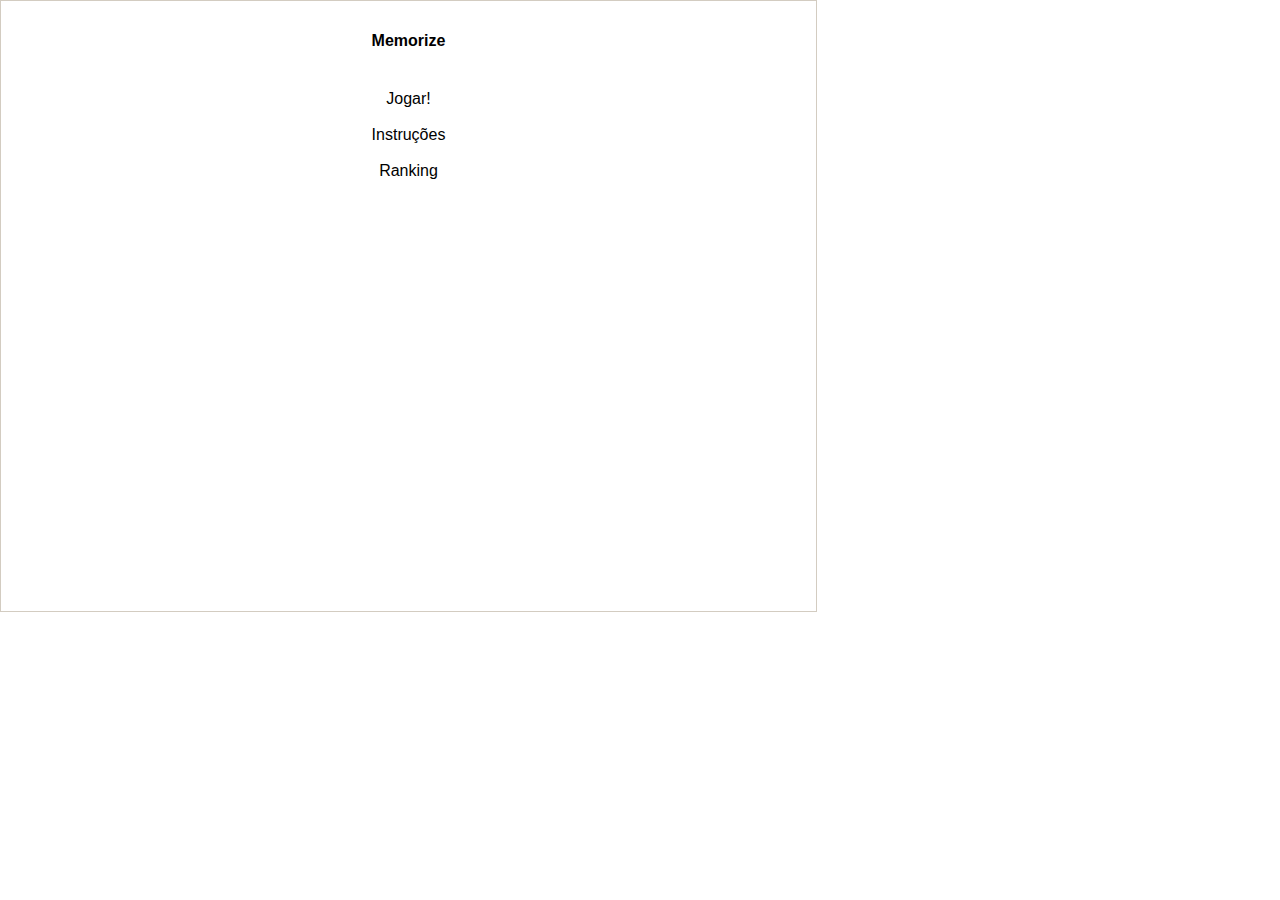
==== memorize.html @ 39c3dc99 "Update GH-Pages." ====
<!DOCTYPE html>
<html>
	<head>
		<title>Memorize</title>
		<meta http-equiv="Content-Type" content="text/html; charset=utf-8" />
		<link rel="stylesheet" type="text/css" href="css/css.css"></style>
		<script type="text/javascript" src="js/utils.js"></script>
		<script type="text/javascript" src="js/jogo.js"></script>
		<script type="text/javascript" src="js/js.js"></script>
	</head>
	<body>
		<div id="tela-inicial" class="Tela Show">
			<h4>Memorize</h4>
			<br />
			<div id="tela-inicial-bt-jogar" class="Bt">Jogar!</div>
			<br />
			<div id="tela-inicial-bt-instrucoes" class="Bt">Instru&ccedil;&otilde;es</div>
			<br />
			<div id="tela-inicial-bt-ranking" class="Bt">Ranking</div>
		</div>
		<div id="tela-jogo" class="Tela Hide">
			<div>Fase: <span id="display-fase">?</span></div>
			<br />
			<div id="display-clicks">
				<div class="HandClick"></div>
			</div>
			<div id="display-fim-do-jogo" class="Hide">
				<b>Fim do jogo!</b><br />
				<br />
				Voc&ecirc; errou a <span id="display-erros">?</span> <span id="display-erros-palavra-posicao">?</span>.<br />
				Deseja <a href="#jogar" id="tela-jogo-bt-jogar-novamente">jogar novamente</a> ou <a href="#ultima-jogada" id="tela-jogo-bt-ultima-jogada">rever a sua &uacute;ltima jogada</a>?
			</div>
			<div id="display-voce-acertou" class="Hide">
				Parab&eacute;ns, voc&ecirc; acertou! Pr&oacute;xima fase...
			</div>
			<br clear="all" />
			<div id="main-board"></div>
			<br />
			<div>Tempo: <span id="display-tempo">?</span></div>
		</div>
		<div id="tela-instrucoes" class="Tela Hide">
			<h4>Como Jogar</h4>
			Memorize as casas numeradas na ordem em que elas aparecem.<br />
			<br />
			<div id="tela-instrucoes-bt-voltar" class="Bt">voltar</div>
		</div>
		<div id="tela-ranking" class="Tela Hide">
			<h4>Ranking</h4>
			<table id="ranking-table" border="1" cellpading="4" cellspacing="0">
				<tr>
					<th>Nome</th>
					<th>Fase</th>
					<th>Tempo</th>
				</tr>
			</table>
			<br />
			<div id="tela-ranking-bt-voltar" class="Bt">voltar</div>
		</div>
	</body>
</html>
---- css/css.css ----
body, html {
	margin: 0;
	padding: 0;
}
a {
	text-decoration: none;
}

h3, h4, div {
	font-family: Arial, Verdana;
}

table#main-table {
	border: 1px solid #d3ccc1;
	margin: auto;
}

table#main-table td {
	vertical-align: middle;
	text-align: center;
	font-size: 2.5em;
	text-shadow: 3px 3px 4px #d3ccc1;
	border: 1px solid transparent;
	color: black;
}

td.Clicavel:hover {
	border: 1px dotted #d3ccc1;
}

table#main-table td.ClickErrado {
	color: red;
}

table#main-table td.ClickCerto {
	color: blue;
}

.Show {
	display: default;
}
.Hide {
	display: none;
}

div.Bt, .Clicavel {
	cursor: pointer;
}

div.Bt:hover {
	text-decoration: underline;
}

.Clicavel:hover, a:hover {
	text-decoration: underline;
}

div.Tela {
	border: 1px solid #d3ccc1;
	width: 795px;
	min-height: 590px;
	text-align: center;
	padding: 10px;
}

div.HandClick {
	float: left;
	width: 50px;
	height: 72px;
	background-image: url(../img/hand-click.png);
}
div.ClickOn {
	float: left;
	width: 50px;
	height: 72px;
	background-image: url(../img/click-on.png);
}
div.ClickOff {
	float: left;
	width: 50px;
	height: 72px;
	background-image: url(../img/click-off.png);
}

#ranking-table {
	border-collapse: collapse;
}

#ranking-table td, #ranking-table th {
	padding: 4px;
}

#ranking-table td {
	text-align: left;
}
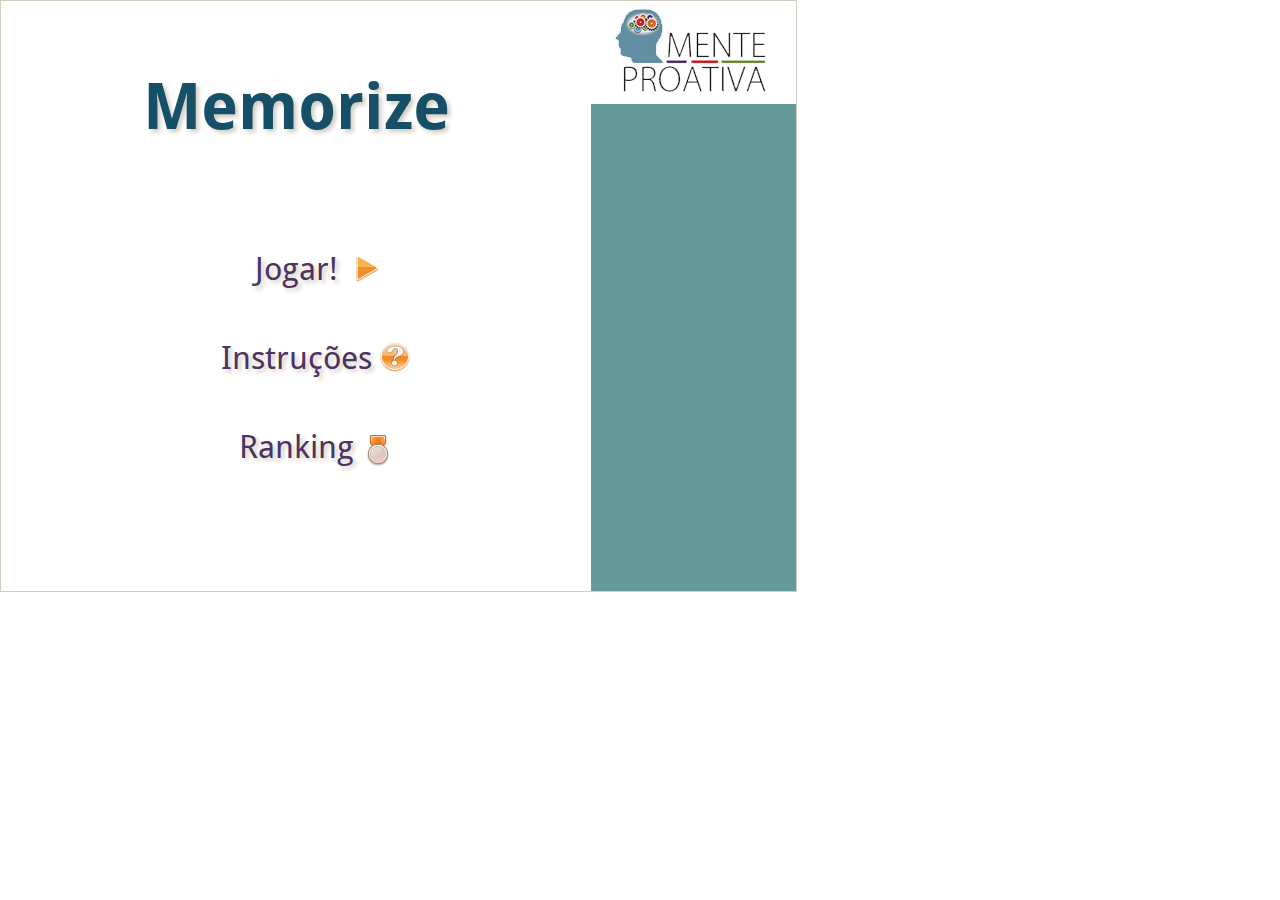
==== commit 677d65f2: "Layout tela inicial." ====
--- a/memorize.html
+++ b/memorize.html
@@ -10,7 +10,8 @@
 	</head>
 	<body>
 		<div id="tela-inicial" class="Tela Show">
-			<h4>Memorize</h4>
+			<h1>Memorize</h1>
+			<br />
 			<br />
 			<div id="tela-inicial-bt-jogar" class="Bt">Jogar!</div>
 			<br />
@@ -56,6 +57,12 @@
 			<br />
 			<div id="tela-ranking-bt-voltar" class="Bt">voltar</div>
 		</div>
+		<div class="SideBar">
+			<img src="./img/mente-proativa.png" width="196" height="99" />
+			<div class="SideBarBG">
+				
+			<div>
+		</div>
 	</body>
 </html>
 
--- a/css/css.css
+++ b/css/css.css
@@ -1,13 +1,31 @@
+@import url(../fonts/Droid-Sans_400-700.css);
+
 body, html {
 	margin: 0;
 	padding: 0;
 }
+
+body {
+	border: 1px solid #d3ccc1;
+	width: 795px;
+	min-height: 590px;
+}
+
 a {
 	text-decoration: none;
 }
 
-h3, h4, div {
-	font-family: Arial, Verdana;
+h1, div, span, td {
+	font-family: 'Droid Sans', sans-serif;
+	color: #4c3360;
+}
+
+h1 {
+	font-size: 4em;
+	font-weight: bold;
+	text-shadow: 3px 3px 4px #d3ccc1;
+	color: #164F68;
+	padding: 25px;
 }
 
 table#main-table {
@@ -43,12 +61,42 @@
 	display: none;
 }
 
+div.Bt {
+	text-shadow: 3px 3px 4px #d3ccc1;
+	font-size: 2em;
+	height: 70px;
+	margin: auto;
+	background-repeat: no-repeat;
+	background-position: right;
+}
+
 div.Bt, .Clicavel {
 	cursor: pointer;
 }
 
 div.Bt:hover {
-	text-decoration: underline;
+	color: gray;	
+}
+
+div.Bt#tela-inicial-bt-jogar {
+	background-image: url(../img/play.png);
+	background-position-y: 2px;
+	width: 170px;
+}
+
+div.Bt#tela-inicial-bt-jogar:hover {
+}
+
+div.Bt#tela-inicial-bt-instrucoes {
+	background-image: url(../img/instrucoes.png);
+	background-position-y: 2px;
+	width: 230px;
+}
+
+div.Bt#tela-inicial-bt-ranking {
+	background-image: url(../img/ranking.png);
+	background-position-y: 6px;
+	width: 195px;
 }
 
 .Clicavel:hover, a:hover {
@@ -56,11 +104,21 @@
 }
 
 div.Tela {
-	border: 1px solid #d3ccc1;
-	width: 795px;
-	min-height: 590px;
+	float: left;
 	text-align: center;
-	padding: 10px;
+	width: 590px;
+	/* border: 1px dotted #d3ccc1; */
+}
+
+div.SideBar {
+	float: left;
+	text-align: left;
+}
+
+div.SideBarBG {
+	background-color: #669999;
+	min-height: 487px;
+	width: 205px;
 }
 
 div.HandClick {
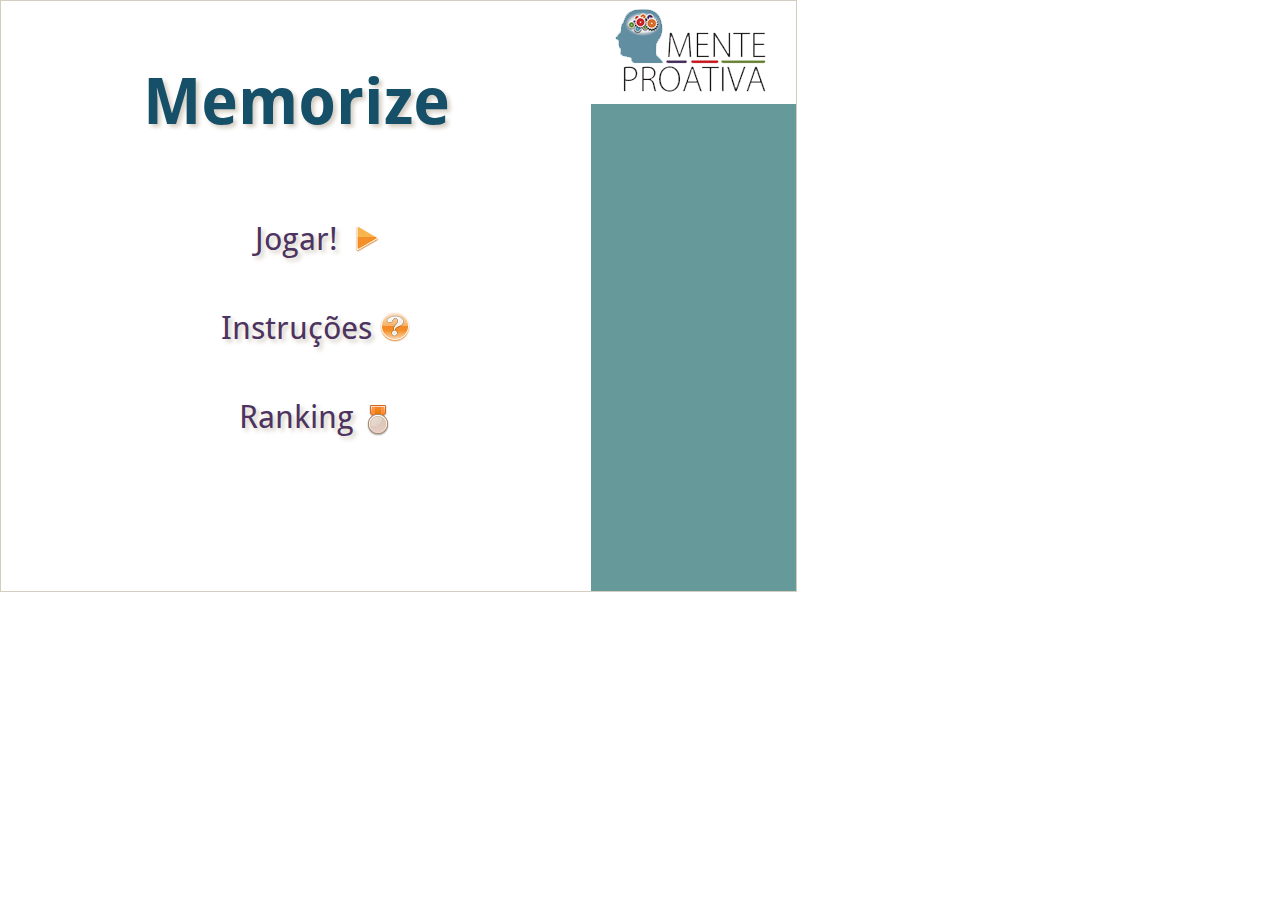
==== commit 03ed62d6: "Restante do layout." ====
--- a/memorize.html
+++ b/memorize.html
@@ -20,16 +20,13 @@
 			<div id="tela-inicial-bt-ranking" class="Bt">Ranking</div>
 		</div>
 		<div id="tela-jogo" class="Tela Hide">
-			<div>Fase: <span id="display-fase">?</span></div>
-			<br />
-			<div id="display-clicks">
-				<div class="HandClick"></div>
-			</div>
+			<h2>Fase: <span id="display-fase">?</span></h2>
+			<div id="display-clicks"></div>
 			<div id="display-fim-do-jogo" class="Hide">
-				<b>Fim do jogo!</b><br />
-				<br />
-				Voc&ecirc; errou a <span id="display-erros">?</span> <span id="display-erros-palavra-posicao">?</span>.<br />
-				Deseja <a href="#jogar" id="tela-jogo-bt-jogar-novamente">jogar novamente</a> ou <a href="#ultima-jogada" id="tela-jogo-bt-ultima-jogada">rever a sua &uacute;ltima jogada</a>?
+				<p><b>Fim do jogo!</b></p>
+				<p class="P-Small">
+					Voc&ecirc; errou a <span id="display-erros">?</span> <span id="display-erros-palavra-posicao">?</span>.
+				</p>
 			</div>
 			<div id="display-voce-acertou" class="Hide">
 				Parab&eacute;ns, voc&ecirc; acertou! Pr&oacute;xima fase...
@@ -40,13 +37,13 @@
 			<div>Tempo: <span id="display-tempo">?</span></div>
 		</div>
 		<div id="tela-instrucoes" class="Tela Hide">
-			<h4>Como Jogar</h4>
-			Memorize as casas numeradas na ordem em que elas aparecem.<br />
+			<h1>Como Jogar</h1>
+			<p>Memorize as casas numeradas na ordem em que elas aparecem.</p>
 			<br />
 			<div id="tela-instrucoes-bt-voltar" class="Bt">voltar</div>
 		</div>
 		<div id="tela-ranking" class="Tela Hide">
-			<h4>Ranking</h4>
+			<h1>Ranking</h1>
 			<table id="ranking-table" border="1" cellpading="4" cellspacing="0">
 				<tr>
 					<th>Nome</th>
@@ -60,7 +57,15 @@
 		<div class="SideBar">
 			<img src="./img/mente-proativa.png" width="196" height="99" />
 			<div class="SideBarBG">
-				
+				<p class="P-Small">
+					<a href="#jogar" class="Hide" id="tela-jogo-bt-jogar-novamente">Jogar de novo?</a>
+				</p>
+				<p class="P-Small">
+					<a href="#ultima-jogada" class="Hide" id="tela-jogo-bt-ultima-jogada">Rever a jogada?</a>
+				</p>
+				<p class="P-Small">
+					<a href="#ranking" class="Hide" id="side-bar-bt-ranking">Ranking</a>
+				</p>
 			<div>
 		</div>
 	</body>
--- a/css/css.css
+++ b/css/css.css
@@ -3,6 +3,7 @@
 body, html {
 	margin: 0;
 	padding: 0;
+	background-color: #fff;
 }
 
 body {
@@ -15,9 +16,17 @@
 	text-decoration: none;
 }
 
-h1, div, span, td {
+h1, h2, div, span, td, a {
 	font-family: 'Droid Sans', sans-serif;
 	color: #4c3360;
+}
+
+p {
+	font-size: 2em;
+}
+
+p.P-Small {
+	font-size: 1.25em;
 }
 
 h1 {
@@ -25,7 +34,13 @@
 	font-weight: bold;
 	text-shadow: 3px 3px 4px #d3ccc1;
 	color: #164F68;
-	padding: 25px;
+}
+
+h2 {
+	font-size: 2em;
+	font-weight: bold;
+	text-shadow: 3px 3px 4px #d3ccc1;
+	color: #164F68;
 }
 
 table#main-table {
@@ -99,15 +114,11 @@
 	width: 195px;
 }
 
-.Clicavel:hover, a:hover {
-	text-decoration: underline;
-}
-
 div.Tela {
 	float: left;
 	text-align: center;
-	width: 590px;
-	/* border: 1px dotted #d3ccc1; */
+	width: 550px;
+	padding: 20px;
 }
 
 div.SideBar {
@@ -117,26 +128,21 @@
 
 div.SideBarBG {
 	background-color: #669999;
-	min-height: 487px;
-	width: 205px;
+	min-height: 413px;
+	padding: 64px 10px 10px 10px;
+	width: 185px;
 }
 
-div.HandClick {
-	float: left;
-	width: 50px;
-	height: 72px;
-	background-image: url(../img/hand-click.png);
-}
 div.ClickOn {
 	float: left;
-	width: 50px;
-	height: 72px;
+	width: 40px;
+	height: 40px;
 	background-image: url(../img/click-on.png);
 }
 div.ClickOff {
 	float: left;
-	width: 50px;
-	height: 72px;
+	width: 40px;
+	height: 40px;
 	background-image: url(../img/click-off.png);
 }
 
@@ -151,3 +157,7 @@
 #ranking-table td {
 	text-align: left;
 }
+
+#main-board {
+	padding-top: 12px;
+}
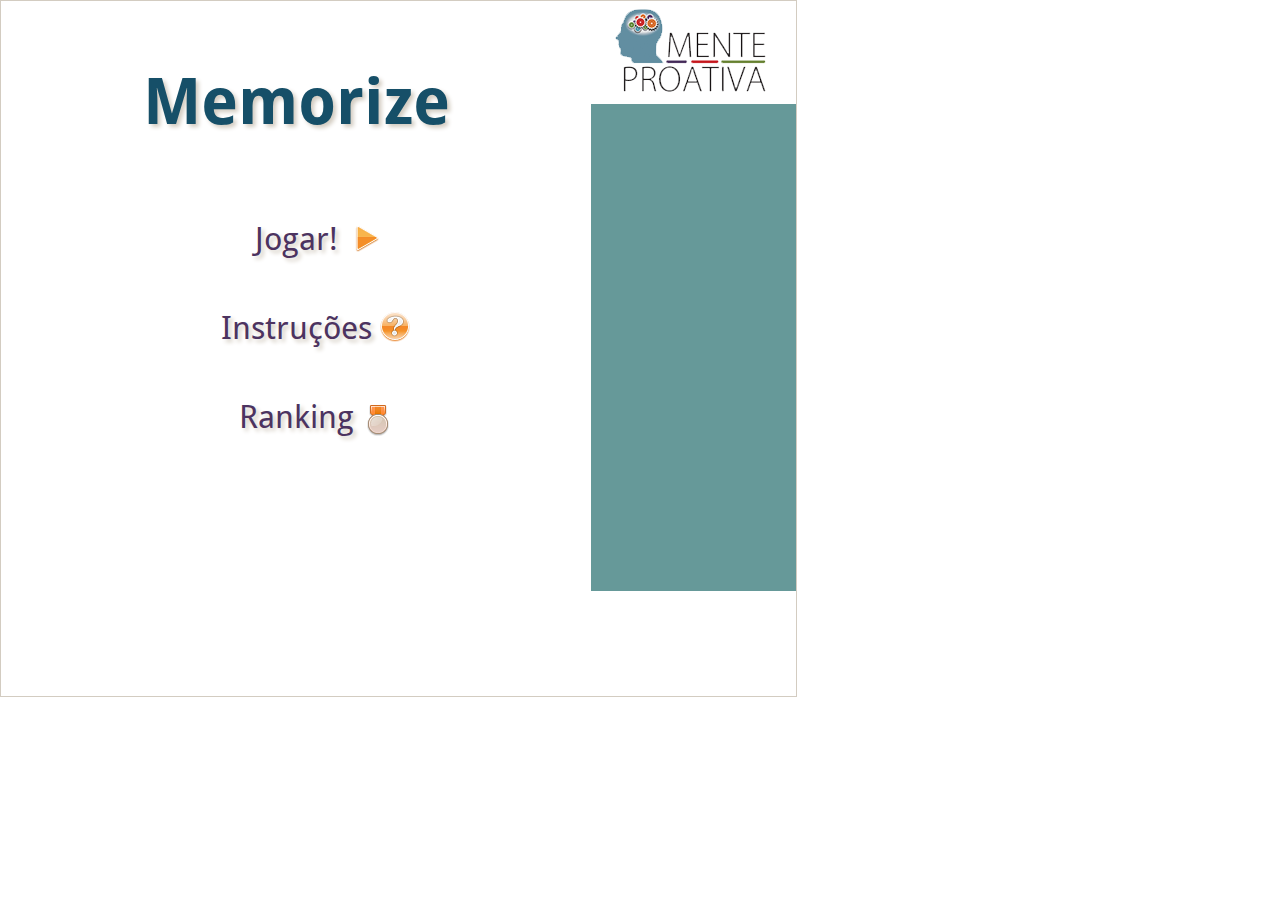
==== commit 9c1d03b5: "Melhorias layout." ====
--- a/memorize.html
+++ b/memorize.html
@@ -57,14 +57,12 @@
 		<div class="SideBar">
 			<img src="./img/mente-proativa.png" width="196" height="99" />
 			<div class="SideBarBG">
-				<p class="P-Small">
-					<a href="#jogar" class="Hide" id="tela-jogo-bt-jogar-novamente">Jogar de novo?</a>
-				</p>
-				<p class="P-Small">
-					<a href="#ultima-jogada" class="Hide" id="tela-jogo-bt-ultima-jogada">Rever a jogada?</a>
-				</p>
-				<p class="P-Small">
-					<a href="#ranking" class="Hide" id="side-bar-bt-ranking">Ranking</a>
+				<p class="P-Small Hide" id="side-bar-content">
+					<a href="#jogar" id="side-bar-bt-jogar-novamente">Jogar de novo?</a>
+					<br />
+					<a href="#ultima-jogada" id="side-bar-bt-ultima-jogada">Rever a jogada?</a>
+					<br />
+					<a href="#ranking" id="side-bar-bt-ranking">Ranking</a>
 				</p>
 			<div>
 		</div>
--- a/css/css.css
+++ b/css/css.css
@@ -9,7 +9,7 @@
 body {
 	border: 1px solid #d3ccc1;
 	width: 795px;
-	min-height: 590px;
+	min-height: 695px;
 }
 
 a {
@@ -53,12 +53,16 @@
 	text-align: center;
 	font-size: 2.5em;
 	text-shadow: 3px 3px 4px #d3ccc1;
-	border: 1px solid transparent;
+	border: 2px solid transparent;
 	color: black;
 }
 
-td.Clicavel:hover {
-	border: 1px dotted #d3ccc1;
+table#main-table td.Clicavel:hover {
+	border: 2px dotted #d3ccc1;
+}
+
+table#main-table td.Clicavel:active {
+	border: 2px dotted red;
 }
 
 table#main-table td.ClickErrado {
@@ -90,16 +94,13 @@
 }
 
 div.Bt:hover {
-	color: gray;	
+	color: gray;
 }
 
 div.Bt#tela-inicial-bt-jogar {
 	background-image: url(../img/play.png);
 	background-position-y: 2px;
 	width: 170px;
-}
-
-div.Bt#tela-inicial-bt-jogar:hover {
 }
 
 div.Bt#tela-inicial-bt-instrucoes {
@@ -146,6 +147,34 @@
 	background-image: url(../img/click-off.png);
 }
 
+#side-bar-bt-jogar-novamente {
+	background-repeat: no-repeat;
+	background-position: left;
+	background-image: url(../img/replay-small.png);
+	height: 50px;
+	background-position-y: 3px;
+	padding: 5px 0px 5px 37px;
+}
+
+#side-bar-bt-ultima-jogada {
+	background-repeat: no-repeat;
+	background-position: left;
+	background-image: url(../img/review-small.png);
+	height: 50px;
+	background-position-y: 3px;
+	padding: 5px 0px 5px 37px;
+}
+
+#side-bar-bt-ranking {
+	background-repeat: no-repeat;
+	background-position: left;
+	background-image: url(../img/ranking-small.png);
+	height: 50px;
+	background-position-x: 2px;
+	background-position-y: 3px;
+	padding: 5px 0px 5px 37px;
+}
+
 #ranking-table {
 	border-collapse: collapse;
 }
@@ -161,3 +190,7 @@
 #main-board {
 	padding-top: 12px;
 }
+
+.SideBar a:hover {
+	color: #5d447a;
+}
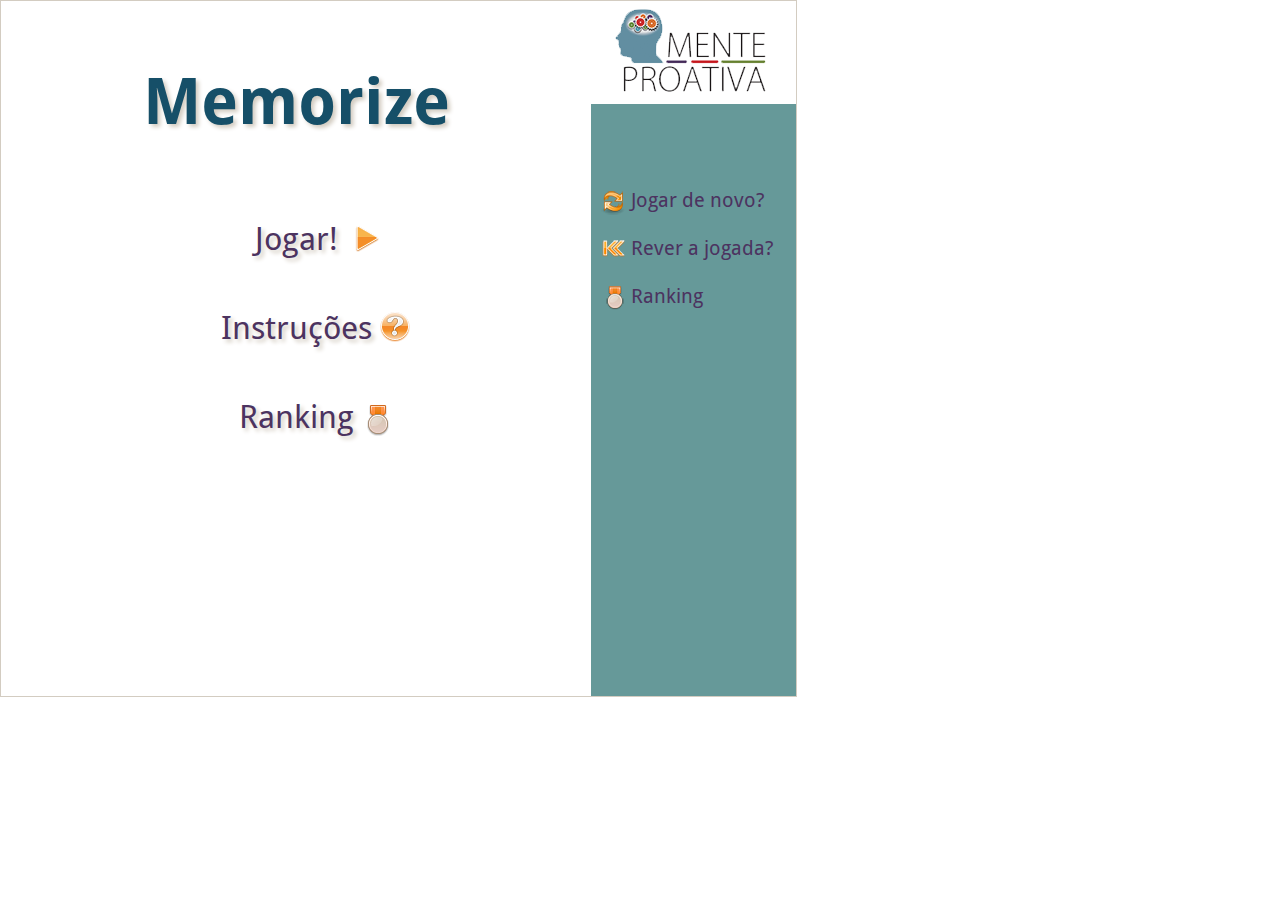
==== commit d0ed8346: "Finalizando melhorias no layout e ranking." ====
--- a/memorize.html
+++ b/memorize.html
@@ -43,8 +43,19 @@
 			<div id="tela-instrucoes-bt-voltar" class="Bt">voltar</div>
 		</div>
 		<div id="tela-ranking" class="Tela Hide">
-			<h1>Ranking</h1>
-			<table id="ranking-table" border="1" cellpading="4" cellspacing="0">
+			<h1>
+				<a href="#meu-ranking" id="tela-ranking-bt-meu-ranking">Meu Ranking<a><br />
+				<a href="#ranking" id="tela-ranking-bt-ranking" class="Small">Geral</a>
+			</h1>
+			<table id="meu-ranking-table" border="1" cellpading="4" cellspacing="0">
+				<tr>
+					<th>Nome</th>
+					<th>Fase</th>
+					<th>Tempo</th>
+					<th>Data</th>
+				</tr>
+			</table>
+			<table id="ranking-table" border="1" cellpading="4" cellspacing="0" class="Hide">
 				<tr>
 					<th>Nome</th>
 					<th>Fase</th>
@@ -57,10 +68,12 @@
 		<div class="SideBar">
 			<img src="./img/mente-proativa.png" width="196" height="99" />
 			<div class="SideBarBG">
-				<p class="P-Small Hide" id="side-bar-content">
+				<p class="P-Small _Hide" id="side-bar-content">
 					<a href="#jogar" id="side-bar-bt-jogar-novamente">Jogar de novo?</a>
 					<br />
+					<br />
 					<a href="#ultima-jogada" id="side-bar-bt-ultima-jogada">Rever a jogada?</a>
+					<br />
 					<br />
 					<a href="#ranking" id="side-bar-bt-ranking">Ranking</a>
 				</p>
--- a/css/css.css
+++ b/css/css.css
@@ -129,7 +129,7 @@
 
 div.SideBarBG {
 	background-color: #669999;
-	min-height: 413px;
+	min-height: 518px;
 	padding: 64px 10px 10px 10px;
 	width: 185px;
 }
@@ -152,8 +152,8 @@
 	background-position: left;
 	background-image: url(../img/replay-small.png);
 	height: 50px;
-	background-position-y: 3px;
-	padding: 5px 0px 5px 37px;
+	background-position-y: 13px;
+	padding: 10px 0px 10px 30px;
 }
 
 #side-bar-bt-ultima-jogada {
@@ -161,8 +161,8 @@
 	background-position: left;
 	background-image: url(../img/review-small.png);
 	height: 50px;
-	background-position-y: 3px;
-	padding: 5px 0px 5px 37px;
+	background-position-y: 10px;
+	padding: 10px 0px 10px 30px;
 }
 
 #side-bar-bt-ranking {
@@ -171,19 +171,19 @@
 	background-image: url(../img/ranking-small.png);
 	height: 50px;
 	background-position-x: 2px;
-	background-position-y: 3px;
-	padding: 5px 0px 5px 37px;
-}
-
-#ranking-table {
+	background-position-y: 12px;
+	padding: 10px 0px 10px 30px;
+}
+
+#ranking-table, #meu-ranking-table {
 	border-collapse: collapse;
 }
 
-#ranking-table td, #ranking-table th {
+#ranking-table td, #ranking-table th, #meu-ranking-table td, #meu-ranking-table th {
 	padding: 4px;
 }
 
-#ranking-table td {
+#ranking-table, #meu-ranking-table td {
 	text-align: left;
 }
 
@@ -191,6 +191,10 @@
 	padding-top: 12px;
 }
 
-.SideBar a:hover {
+.SideBar a:hover, a.Small:hover {
 	color: #5d447a;
 }
+
+a.Small {
+	font-size: 0.6em;
+}
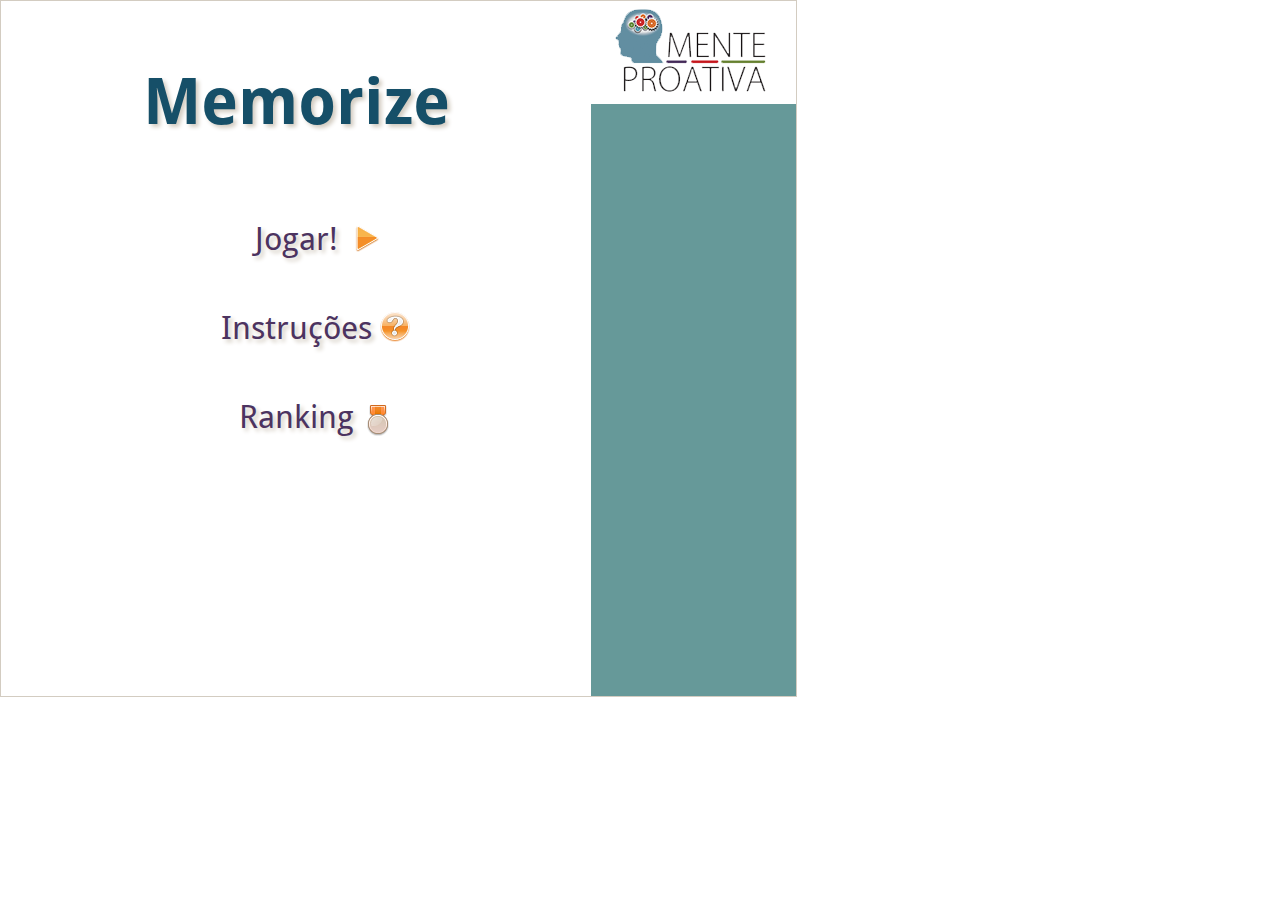
==== commit 222dcd65: "Finalizando melhorias no layout e ranking." ====
--- a/memorize.html
+++ b/memorize.html
@@ -68,7 +68,7 @@
 		<div class="SideBar">
 			<img src="./img/mente-proativa.png" width="196" height="99" />
 			<div class="SideBarBG">
-				<p class="P-Small _Hide" id="side-bar-content">
+				<p class="P-Small Hide" id="side-bar-content">
 					<a href="#jogar" id="side-bar-bt-jogar-novamente">Jogar de novo?</a>
 					<br />
 					<br />
